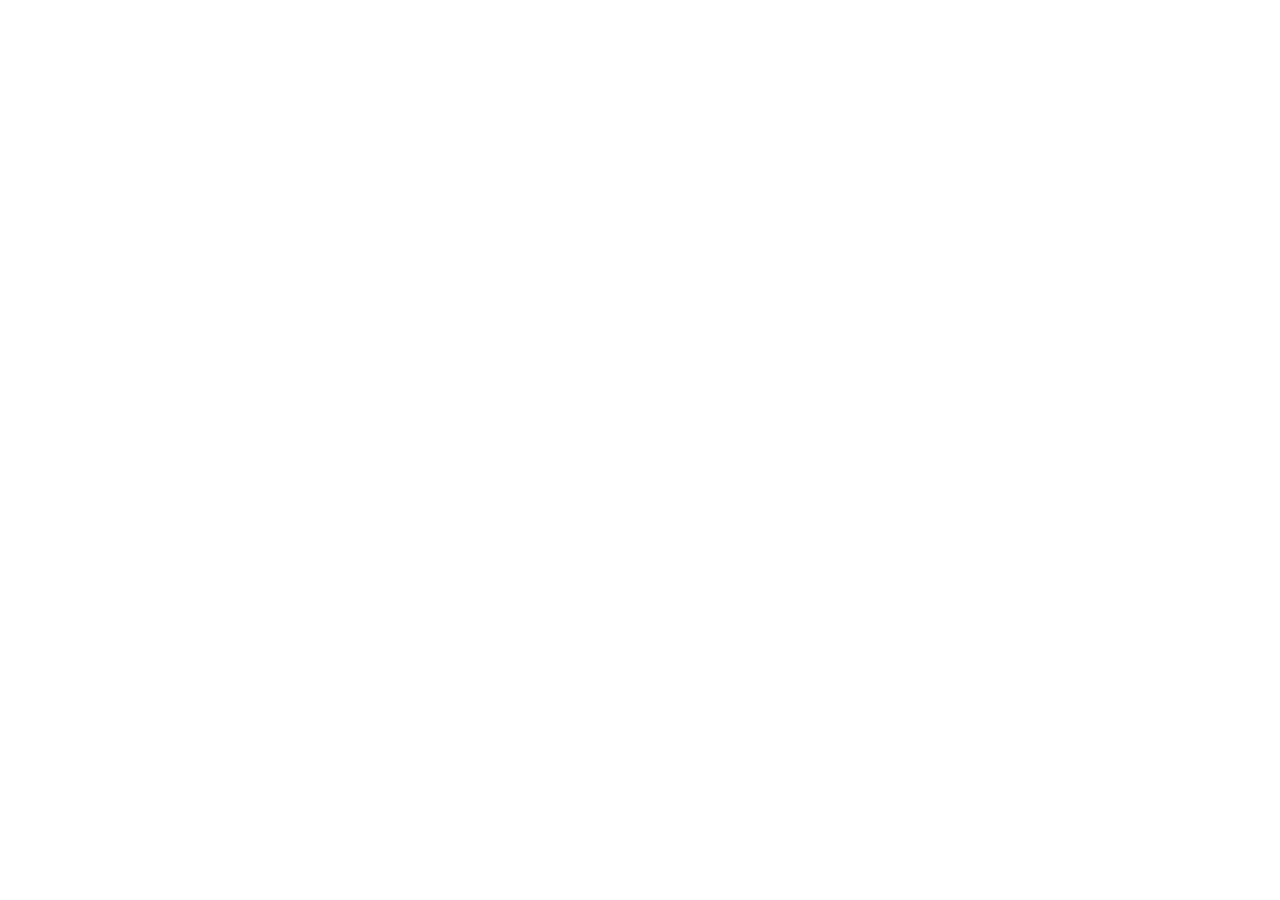
==== src/index.html @ e3c4a4e9 "Initial commit" ====
<!DOCTYPE html>
<html lang="uk">
  <head>
    <meta charset="UTF-8" />
    <meta name="viewport" content="width=device-width, initial-scale=1.0" />
    <title>GoIT · Домашнє завдання</title>
    <link rel="stylesheet" href="./css/styles.css" />
  </head>
  <body>
    <!-- Розмітку додавай тут за технічним завданням -->

    <script type="module" src="./main.js"></script>
  </body>
</html>
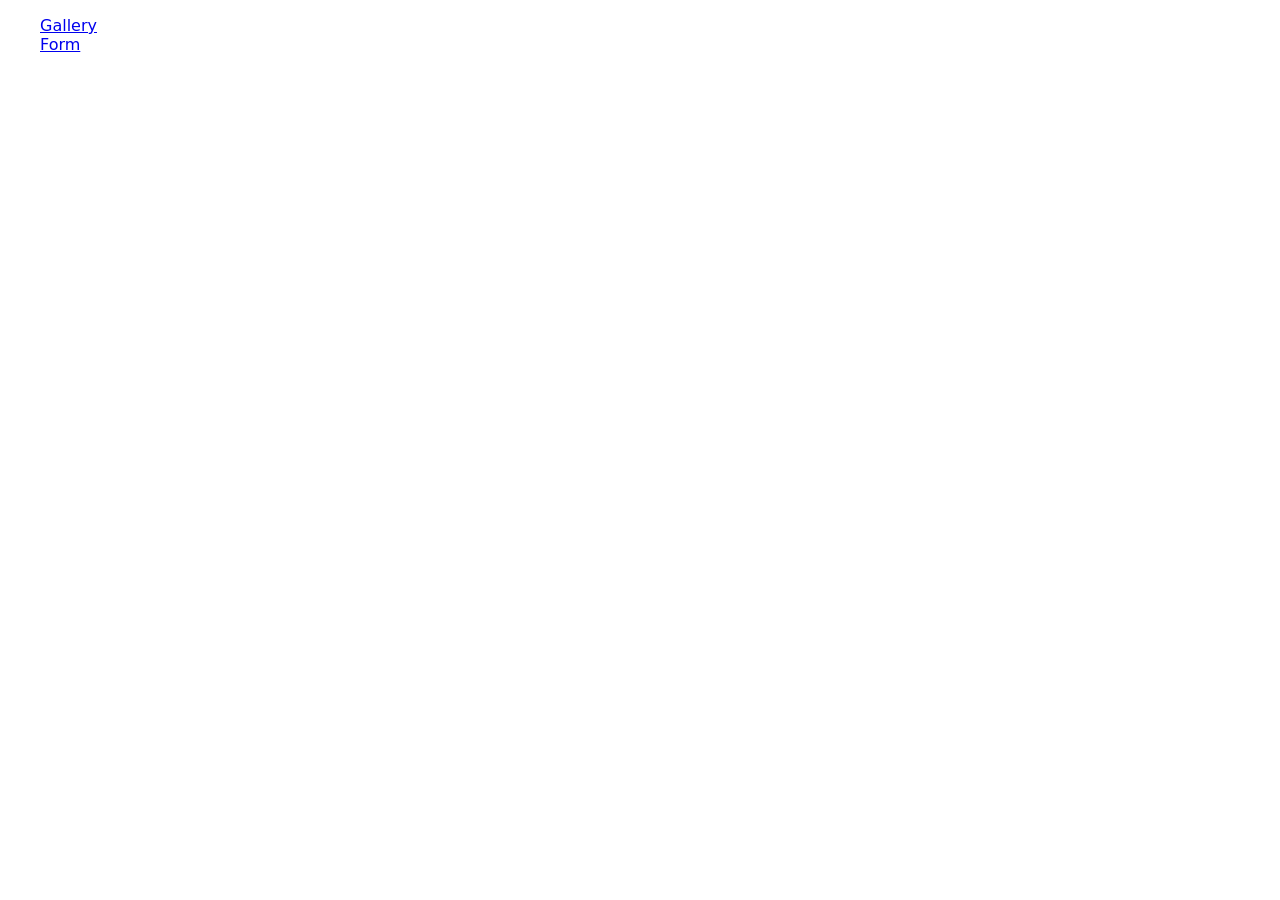
==== commit 6c26ea79: "complete hw09" ====
--- a/src/index.html
+++ b/src/index.html
@@ -7,6 +7,11 @@
     <link rel="stylesheet" href="./css/styles.css" />
   </head>
   <body>
+    <ul>
+      <li><a href="./1-gallery.html">Gallery</a></li>
+      <li><a href="./2-form.html">Form</a></li>
+    </ul>
+
     <!-- Розмітку додавай тут за технічним завданням -->
 
     <script type="module" src="./main.js"></script>
--- a/src/css/styles.css
+++ b/src/css/styles.css
@@ -0,0 +1,72 @@
+*,
+*::before,
+*::after {
+  box-sizing: border-box;
+}
+
+body {
+  margin: 0;
+  font-family: system-ui, sans-serif;
+}
+.gallery-image {
+  width: 360px;
+  height: 200px;
+}
+ul {
+  list-style-type: none;
+}
+.gallery {
+  display: flex;
+  flex-wrap: wrap;
+  gap: 24px;
+}
+.feedback-form {
+  display: flex;
+  flex-direction: column;
+  gap: 16px;
+
+  border-radius: 8px;
+  padding: 24px;
+}
+.feedback-form label {
+  font-weight: 400;
+  font-size: 16px;
+
+  /* line-height: 24px; */
+  line-height: 1.5;
+  letter-spacing: 0.04em;
+  color: #2e2f42;
+
+  display: flex;
+  align-items: flex-start;
+  justify-content: flex-start;
+  flex-direction: column;
+  gap: 8px;
+}
+.feedback-form label textarea {
+  border: 1px solid #808080;
+  border-radius: 4px;
+  width: 360px;
+  height: 80px;
+}
+.feedback-form label input {
+  border: 1px solid #808080;
+  border-radius: 4px;
+  width: 360px;
+  height: 40px;
+}
+.feedback-form button {
+  display: flex;
+  align-items: center;
+  justify-content: center;
+  flex-direction: row;
+  gap: 10px;
+
+  border-radius: 8px;
+  padding: 8px 16px;
+  width: 95px;
+  height: 40px;
+
+  background: #4e75ff;
+  color: #fff;
+}
